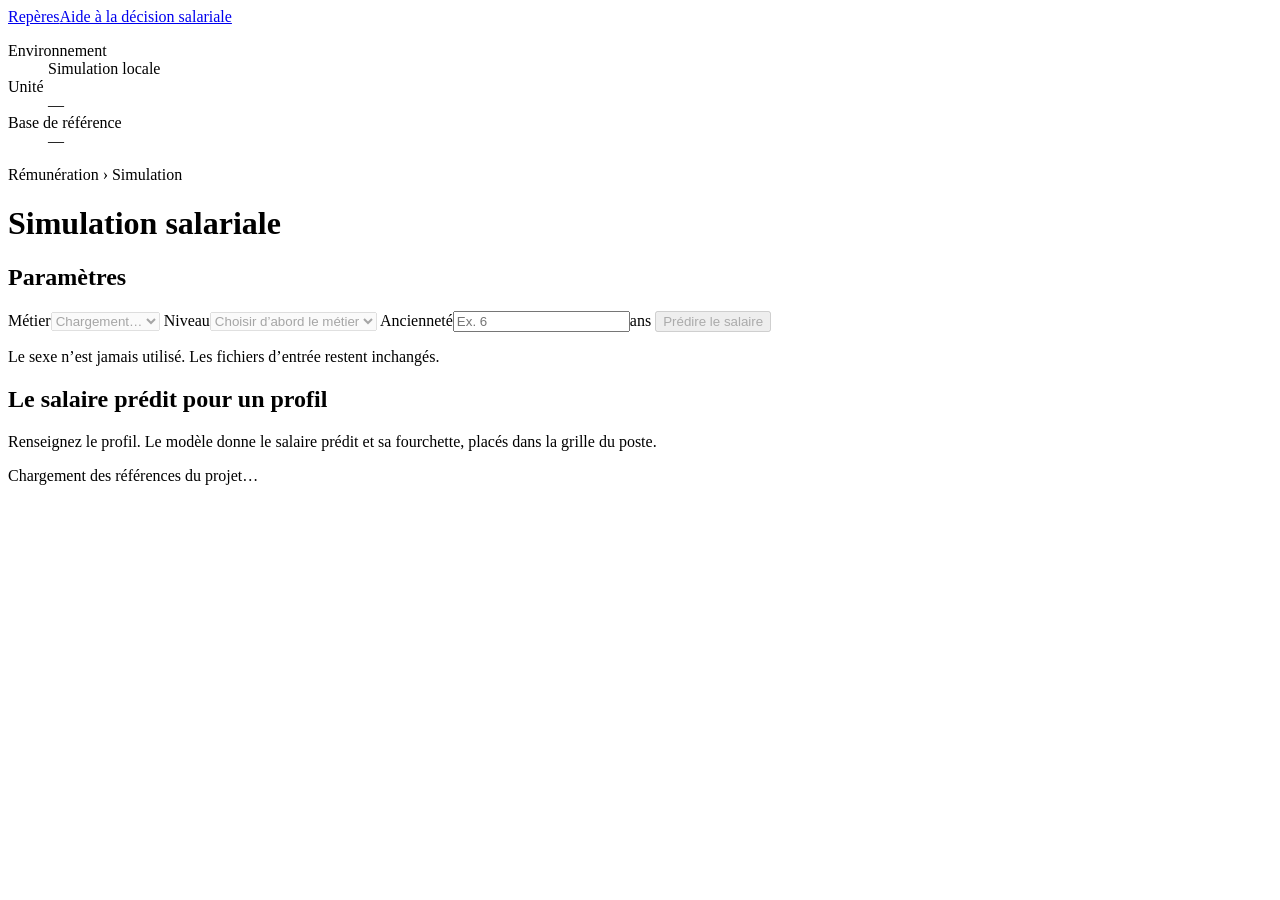
==== outils_remuneration/decision_support/static/index.html @ 14486967 "feat: renommer regression_salaires en outils_remuneration et y mettre toute l'interface Demande du 2" ====
<!doctype html>
<html lang="fr">
<head>
  <meta charset="utf-8">
  <meta name="viewport" content="width=device-width,initial-scale=1">
  <title>Repères — Aide à la décision salariale</title>
  <meta name="description" content="Obtenir le salaire prédit pour un profil, placé dans la grille de son poste.">
  <meta name="theme-color" content="#e9a21b">
  <meta property="og:type" content="website">
  <meta property="og:title" content="Repères — Aide à la décision salariale">
  <meta property="og:description" content="Obtenir le salaire prédit pour un profil, placé dans la grille de son poste.">
  <meta property="og:image" content="/apercu.png">
  <meta property="og:image:width" content="1200">
  <meta property="og:image:height" content="630">
  <meta name="twitter:card" content="summary_large_image">
  <link rel="icon" href="/favicon.svg" type="image/svg+xml">
  <link rel="stylesheet" href="/style.css">
  <script defer src="/app.js"></script>
</head>
<body>
  <header class="topbar">
    <a class="brand" href="/accueil.html" title="Revenir à l'écran d'accueil"><span class="brand-mark" aria-hidden="true"></span>Repères<span class="brand-sub">Aide à la décision salariale</span></a>
    <dl class="context">
      <div><dt>Environnement</dt><dd>Simulation locale</dd></div>
      <div><dt>Unité</dt><dd class="unit-label">—</dd></div>
      <div><dt>Base de référence</dt><dd id="employees-count">—</dd></div>
    </dl>
  </header>
  <main>
    <div class="page-head">
      <div><p class="crumb">Rémunération › Simulation</p><h1>Simulation salariale</h1></div>
    </div>
    <div class="workspace">
      <section class="panel form-panel" aria-labelledby="profile-title">
        <h2 class="panel-title" id="profile-title">Paramètres</h2>
        <form id="profile-form">
          <label class="field" for="job"><span class="field-name">Métier</span><select id="job" name="job_family" required disabled><option value="">Chargement…</option></select></label>
          <label class="field" for="niveau"><span class="field-name">Niveau</span><select id="niveau" name="niveau" required disabled><option value="">Choisir d’abord le métier</option></select></label>
          <label class="field" for="seniority"><span class="field-name">Ancienneté</span><span class="input-unit"><input id="seniority" name="seniority" type="number" min="0" step="0.1" placeholder="Ex. 6" required><span>ans</span></span></label>
          <fieldset class="model-fields" id="model-fields" hidden><legend>Profil de la personne</legend>
            <p class="hint">Le modèle prédit le salaire à partir de ces champs, du niveau, de l’ancienneté, et de la grille et du marché du métier.</p>
          </fieldset>
          <button type="submit" id="submit" disabled>Prédire le salaire</button>
          <p id="form-error" class="error" role="alert" hidden></p>
        </form>
        <p class="footnote">Le sexe n’est jamais utilisé. Les fichiers d’entrée restent inchangés.</p>
      </section>
      <section class="result-area" aria-live="polite" aria-busy="false" id="result-area">
        <div class="panel empty-state" id="empty">
          <div class="ghost-ruler" aria-hidden="true"><i></i><i></i><b></b></div>
          <h2>Le salaire prédit pour un profil</h2>
          <p>Renseignez le profil. Le modèle donne le salaire prédit et sa fourchette, placés dans la grille du poste.</p>
        </div>
        <div id="result" hidden>
          <section id="verdict" class="panel verdict">
            <p class="verdict-profile" id="result-profile"></p>
            <h2>Salaire prédit</h2>
            <p class="predicted"><span id="predicted"></span> <small class="unit-label"></small></p>
            <p class="predicted-note" id="predicted-note"></p>
          </section>
          <section class="panel" id="ruler-card" aria-labelledby="ruler-title">
            <div class="panel-head"><h3 class="panel-title" id="ruler-title">Dans la grille du poste</h3><span class="unit-label"></span></div>
            <div class="panel-body">
              <div class="ruler" id="ruler"></div>
              <ul class="legend" id="legend">
                <li><i class="key target"></i>Salaire prédit</li>
                <li><i class="key range"></i>Où tombe le vrai salaire, 9 fois sur 10</li>
                <li><i class="key band"></i>Grille du poste, du Min au Max</li>
              </ul>
            </div>
          </section>
          <p class="hint ruler-note" id="ruler-note"></p>
        </div>
      </section>
    </div>
    <footer id="source-note">Chargement des références du projet…</footer>
  </main>
</body>
</html>
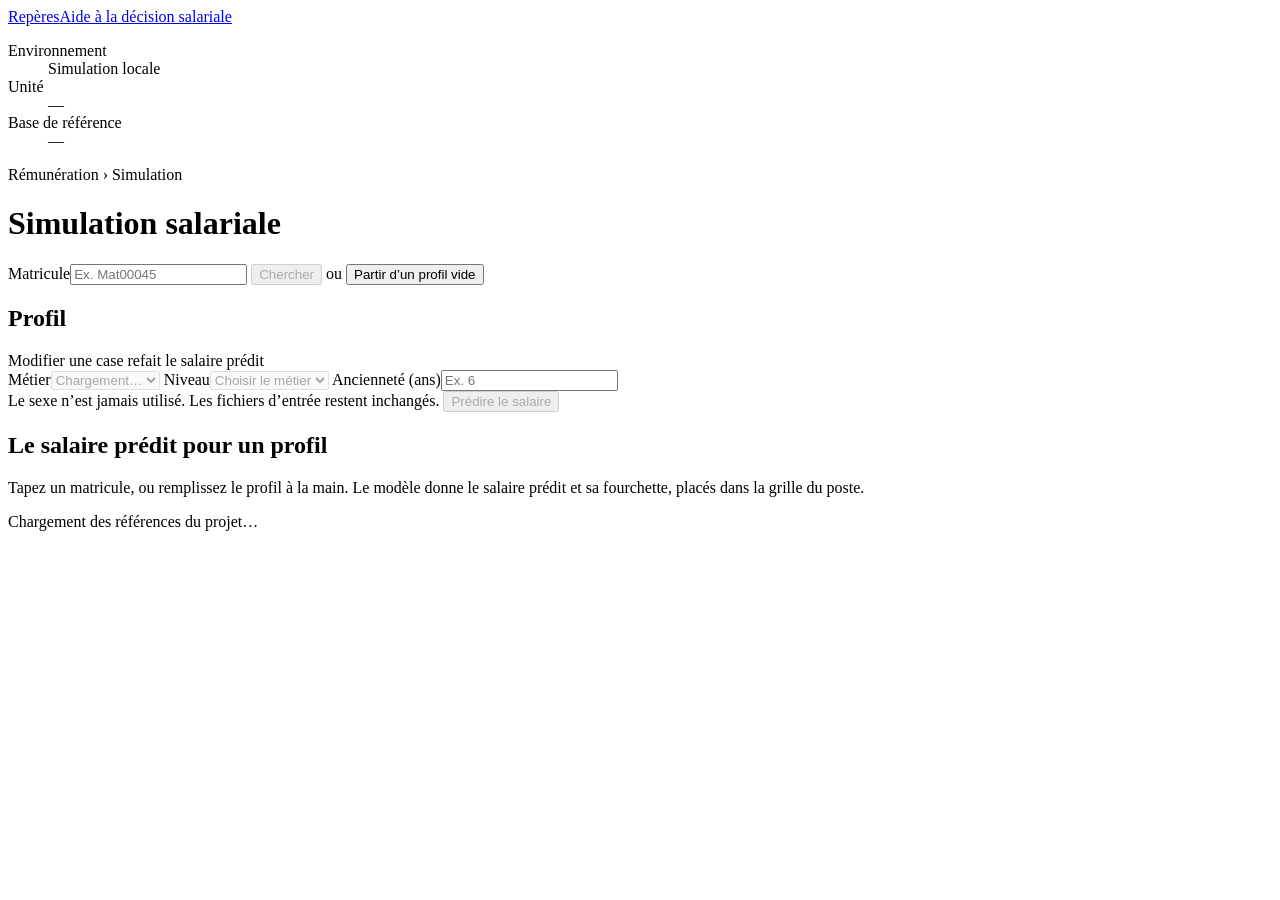
==== commit beeb55aa: "feat: partir d'un salarié dans l'aide à la décision, avec les matricules proposés pendant la frappe " ====
--- a/outils_remuneration/decision_support/static/index.html
+++ b/outils_remuneration/decision_support/static/index.html
@@ -4,11 +4,11 @@
   <meta charset="utf-8">
   <meta name="viewport" content="width=device-width,initial-scale=1">
   <title>Repères — Aide à la décision salariale</title>
-  <meta name="description" content="Obtenir le salaire prédit pour un profil, placé dans la grille de son poste.">
+  <meta name="description" content="Obtenir le salaire prédit pour un profil ou pour un salarié, placé dans la grille de son poste.">
   <meta name="theme-color" content="#e9a21b">
   <meta property="og:type" content="website">
   <meta property="og:title" content="Repères — Aide à la décision salariale">
-  <meta property="og:description" content="Obtenir le salaire prédit pour un profil, placé dans la grille de son poste.">
+  <meta property="og:description" content="Obtenir le salaire prédit pour un profil ou pour un salarié, placé dans la grille de son poste.">
   <meta property="og:image" content="/apercu.png">
   <meta property="og:image:width" content="1200">
   <meta property="og:image:height" content="630">
@@ -30,49 +30,75 @@
     <div class="page-head">
       <div><p class="crumb">Rémunération › Simulation</p><h1>Simulation salariale</h1></div>
     </div>
-    <div class="workspace">
-      <section class="panel form-panel" aria-labelledby="profile-title">
-        <h2 class="panel-title" id="profile-title">Paramètres</h2>
-        <form id="profile-form">
-          <label class="field" for="job"><span class="field-name">Métier</span><select id="job" name="job_family" required disabled><option value="">Chargement…</option></select></label>
-          <label class="field" for="niveau"><span class="field-name">Niveau</span><select id="niveau" name="niveau" required disabled><option value="">Choisir d’abord le métier</option></select></label>
-          <label class="field" for="seniority"><span class="field-name">Ancienneté</span><span class="input-unit"><input id="seniority" name="seniority" type="number" min="0" step="0.1" placeholder="Ex. 6" required><span>ans</span></span></label>
-          <fieldset class="model-fields" id="model-fields" hidden><legend>Profil de la personne</legend>
-            <p class="hint">Le modèle prédit le salaire à partir de ces champs, du niveau, de l’ancienneté, et de la grille et du marché du métier.</p>
-          </fieldset>
-          <button type="submit" id="submit" disabled>Prédire le salaire</button>
-          <p id="form-error" class="error" role="alert" hidden></p>
-        </form>
-        <p class="footnote">Le sexe n’est jamais utilisé. Les fichiers d’entrée restent inchangés.</p>
-      </section>
-      <section class="result-area" aria-live="polite" aria-busy="false" id="result-area">
-        <div class="panel empty-state" id="empty">
-          <div class="ghost-ruler" aria-hidden="true"><i></i><i></i><b></b></div>
-          <h2>Le salaire prédit pour un profil</h2>
-          <p>Renseignez le profil. Le modèle donne le salaire prédit et sa fourchette, placés dans la grille du poste.</p>
+    <!-- La page se lit de haut en bas : le matricule, ce que l'on sait du salarié aujourd'hui, son profil
+         sur une ligne (chaque case se modifie), puis le salaire prédit. Sans matricule, on remplit le
+         profil à la main, comme avant. -->
+    <section class="panel">
+      <form id="lookup-form" class="lookup">
+        <label class="field" for="matricule"><span class="field-name">Matricule</span><input id="matricule" name="matricule" type="text" autocomplete="off" placeholder="Ex. Mat00045" list="matricules" required></label>
+        <!-- Les matricules proposés pendant la frappe : la liste est remplie par app.js à chaque lettre tapée. -->
+        <datalist id="matricules"></datalist>
+        <button type="submit" id="lookup" class="primary" disabled>Chercher</button>
+        <span class="or">ou</span>
+        <button type="button" id="blank" class="ghost">Partir d’un profil vide</button>
+      </form>
+      <p id="lookup-error" class="error lookup-error" role="alert" hidden></p>
+    </section>
+    <section class="panel" id="today" aria-labelledby="today-title" hidden>
+      <div class="panel-head"><h2 class="panel-title" id="today-title">Ce salarié aujourd’hui</h2><span id="today-id"></span></div>
+      <dl class="today">
+        <div class="tile"><dt>Salaire réel</dt><dd><span id="today-salary"></span> <small class="unit-label"></small></dd></div>
+        <div class="tile"><dt>Position dans la grille</dt><dd id="today-compa"></dd><p id="today-compa-note"></p></div>
+        <div class="tile"><dt>Priorité dans la détection</dt><dd><span class="badge" id="today-severity"></span></dd><p id="today-score"></p></div>
+        <div class="tile"><dt>Recommandation</dt><dd class="reco" id="today-reco"></dd><p id="today-cost"></p></div>
+        <div class="tile"><dt>Pourquoi la détection le fait remonter</dt><dd class="reasons-box"><ul class="reasons" id="today-reasons"></ul></dd><p id="today-peers"></p></div>
+      </dl>
+    </section>
+    <section class="panel" aria-labelledby="profile-title">
+      <div class="panel-head"><h2 class="panel-title" id="profile-title">Profil</h2><span>Modifier une case refait le salaire prédit</span></div>
+      <form id="profile-form" class="panel-body">
+        <div class="profile" id="profile-fields">
+          <label class="field" for="job"><span class="field-name">Métier</span><select id="job" name="job_family" required disabled><option value="">Chargement…</option></select><span class="was"></span></label>
+          <label class="field" for="niveau"><span class="field-name">Niveau</span><select id="niveau" name="niveau" required disabled><option value="">Choisir le métier</option></select><span class="was"></span></label>
+          <label class="field" for="seniority"><span class="field-name">Ancienneté (ans)</span><input id="seniority" name="seniority" type="number" min="0" step="0.1" placeholder="Ex. 6" required><span class="was"></span></label>
         </div>
-        <div id="result" hidden>
-          <section id="verdict" class="panel verdict">
+        <div class="profile-foot">
+          <span id="changed-note">Le sexe n’est jamais utilisé. Les fichiers d’entrée restent inchangés.</span>
+          <span class="actions"><button type="button" id="restore" class="ghost" hidden>Revenir au vrai profil</button><button type="submit" id="submit" class="primary" disabled>Prédire le salaire</button></span>
+        </div>
+        <p id="form-error" class="error" role="alert" hidden></p>
+      </form>
+    </section>
+    <section class="result-area" aria-live="polite" aria-busy="false" id="result-area">
+      <div class="panel empty-state" id="empty">
+        <div class="ghost-ruler" aria-hidden="true"><i></i><i></i><b></b></div>
+        <h2>Le salaire prédit pour un profil</h2>
+        <p>Tapez un matricule, ou remplissez le profil à la main. Le modèle donne le salaire prédit et sa fourchette, placés dans la grille du poste.</p>
+      </div>
+      <div id="result" hidden>
+        <section class="panel sim">
+          <div id="verdict" class="verdict">
             <p class="verdict-profile" id="result-profile"></p>
-            <h2>Salaire prédit</h2>
+            <h2 id="predicted-title">Salaire prédit</h2>
             <p class="predicted"><span id="predicted"></span> <small class="unit-label"></small></p>
             <p class="predicted-note" id="predicted-note"></p>
-          </section>
-          <section class="panel" id="ruler-card" aria-labelledby="ruler-title">
-            <div class="panel-head"><h3 class="panel-title" id="ruler-title">Dans la grille du poste</h3><span class="unit-label"></span></div>
-            <div class="panel-body">
-              <div class="ruler" id="ruler"></div>
-              <ul class="legend" id="legend">
-                <li><i class="key target"></i>Salaire prédit</li>
-                <li><i class="key range"></i>Où tombe le vrai salaire, 9 fois sur 10</li>
-                <li><i class="key band"></i>Grille du poste, du Min au Max</li>
-              </ul>
-            </div>
-          </section>
-          <p class="hint ruler-note" id="ruler-note"></p>
-        </div>
-      </section>
-    </div>
+            <dl class="compare" id="compare" hidden></dl>
+          </div>
+          <div id="ruler-card" class="ruler-card">
+            <div class="ruler" id="ruler"></div>
+            <ul class="legend" id="legend">
+              <li id="key-target"><i class="key target"></i><span id="key-target-text">Salaire prédit</span></li>
+              <li id="key-before"><i class="key before"></i>Salaire prédit, vrai profil</li>
+              <li id="key-real"><i class="key real"></i>Salaire réel</li>
+              <li id="key-range"><i class="key range"></i>Où tombe le vrai salaire, 9 fois sur 10</li>
+              <li><i class="key band"></i>Grille du poste, du Min au Max</li>
+            </ul>
+          </div>
+        </section>
+        <p class="hint ruler-note" id="ruler-note"></p>
+        <p class="hint ruler-note" id="caution" hidden>À lire comme : « voici ce que gagnent les salariés qui ont ce profil ». Ce n’est pas l’augmentation à donner à cette personne si sa situation change. La priorité de la détection ne suit pas la simulation : elle reste celle du vrai profil.</p>
+      </div>
+    </section>
     <footer id="source-note">Chargement des références du projet…</footer>
   </main>
 </body>
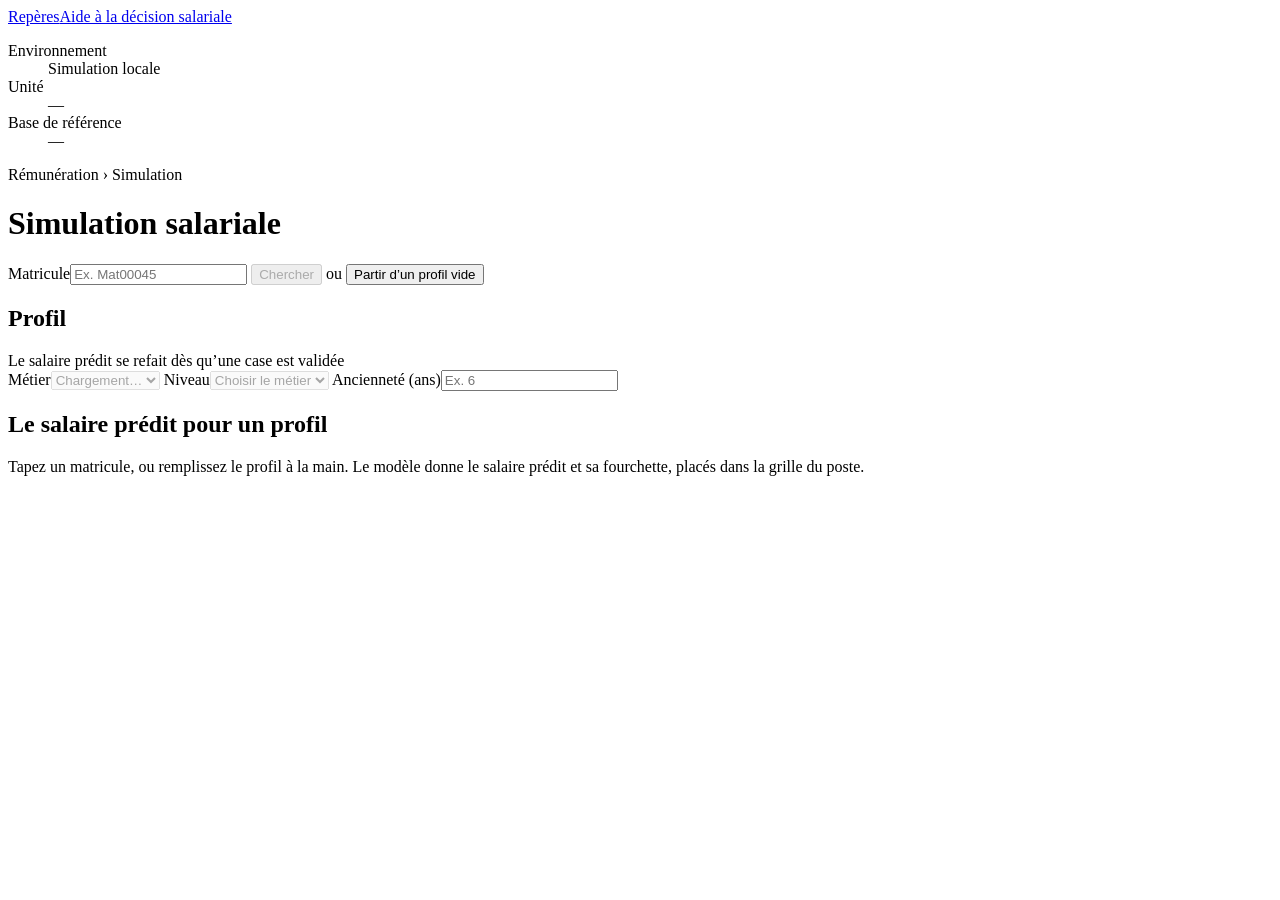
==== commit ab4bd25e: "feat: alléger la page de l'aide à la décision et écrire le nom du salarié au-dessus de son profil de" ====
--- a/outils_remuneration/decision_support/static/index.html
+++ b/outils_remuneration/decision_support/static/index.html
@@ -49,22 +49,27 @@
       <dl class="today">
         <div class="tile"><dt>Salaire réel</dt><dd><span id="today-salary"></span> <small class="unit-label"></small></dd></div>
         <div class="tile"><dt>Position dans la grille</dt><dd id="today-compa"></dd><p id="today-compa-note"></p></div>
-        <div class="tile"><dt>Priorité dans la détection</dt><dd><span class="badge" id="today-severity"></span></dd><p id="today-score"></p></div>
+        <div class="tile"><dt>Résultat de la détection</dt><dd><span class="badge" id="today-severity"></span></dd><p id="today-score"></p></div>
         <div class="tile"><dt>Recommandation</dt><dd class="reco" id="today-reco"></dd><p id="today-cost"></p></div>
-        <div class="tile"><dt>Pourquoi la détection le fait remonter</dt><dd class="reasons-box"><ul class="reasons" id="today-reasons"></ul></dd><p id="today-peers"></p></div>
+        <div class="tile"><dt id="today-why">Pourquoi la détection le fait remonter</dt><dd class="reasons-box"><ul class="reasons" id="today-reasons"></ul></dd><p id="today-peers"></p></div>
       </dl>
     </section>
     <section class="panel" aria-labelledby="profile-title">
-      <div class="panel-head"><h2 class="panel-title" id="profile-title">Profil</h2><span>Modifier une case refait le salaire prédit</span></div>
+      <div class="panel-head"><h2 class="panel-title" id="profile-title">Profil</h2><span>Le salaire prédit se refait dès qu’une case est validée</span></div>
       <form id="profile-form" class="panel-body">
+        <!-- Le nom et le prénom du salarié cherché : un simple texte, qui ne se modifie pas. -->
+        <p class="profile-name" id="profile-name" hidden></p>
         <div class="profile" id="profile-fields">
           <label class="field" for="job"><span class="field-name">Métier</span><select id="job" name="job_family" required disabled><option value="">Chargement…</option></select><span class="was"></span></label>
           <label class="field" for="niveau"><span class="field-name">Niveau</span><select id="niveau" name="niveau" required disabled><option value="">Choisir le métier</option></select><span class="was"></span></label>
           <label class="field" for="seniority"><span class="field-name">Ancienneté (ans)</span><input id="seniority" name="seniority" type="number" min="0" step="0.1" placeholder="Ex. 6" required><span class="was"></span></label>
         </div>
-        <div class="profile-foot">
-          <span id="changed-note">Le sexe n’est jamais utilisé. Les fichiers d’entrée restent inchangés.</span>
-          <span class="actions"><button type="button" id="restore" class="ghost" hidden>Revenir au vrai profil</button><button type="submit" id="submit" class="primary" disabled>Prédire le salaire</button></span>
+        <!-- Le pied du profil n'apparaît que si des cases sont modifiées : il dit combien, et permet de revenir
+             au vrai profil. Pas de bouton « Prédire le salaire » : le salaire prédit se refait tout seul dès
+             qu'une case est validée. -->
+        <div class="profile-foot" id="profile-foot" hidden>
+          <span id="changed-note"></span>
+          <span class="actions"><button type="button" id="restore" class="ghost" hidden>Revenir au vrai profil</button></span>
         </div>
         <p id="form-error" class="error" role="alert" hidden></p>
       </form>
@@ -90,16 +95,14 @@
               <li id="key-target"><i class="key target"></i><span id="key-target-text">Salaire prédit</span></li>
               <li id="key-before"><i class="key before"></i>Salaire prédit, vrai profil</li>
               <li id="key-real"><i class="key real"></i>Salaire réel</li>
-              <li id="key-range"><i class="key range"></i>Où tombe le vrai salaire, 9 fois sur 10</li>
+              <li id="key-range"><i class="key range"></i>Fourchette habituelle pour ce profil</li>
               <li><i class="key band"></i>Grille du poste, du Min au Max</li>
             </ul>
           </div>
         </section>
-        <p class="hint ruler-note" id="ruler-note"></p>
-        <p class="hint ruler-note" id="caution" hidden>À lire comme : « voici ce que gagnent les salariés qui ont ce profil ». Ce n’est pas l’augmentation à donner à cette personne si sa situation change. La priorité de la détection ne suit pas la simulation : elle reste celle du vrai profil.</p>
       </div>
     </section>
-    <footer id="source-note">Chargement des références du projet…</footer>
+    <footer id="source-note" hidden></footer>
   </main>
 </body>
 </html>
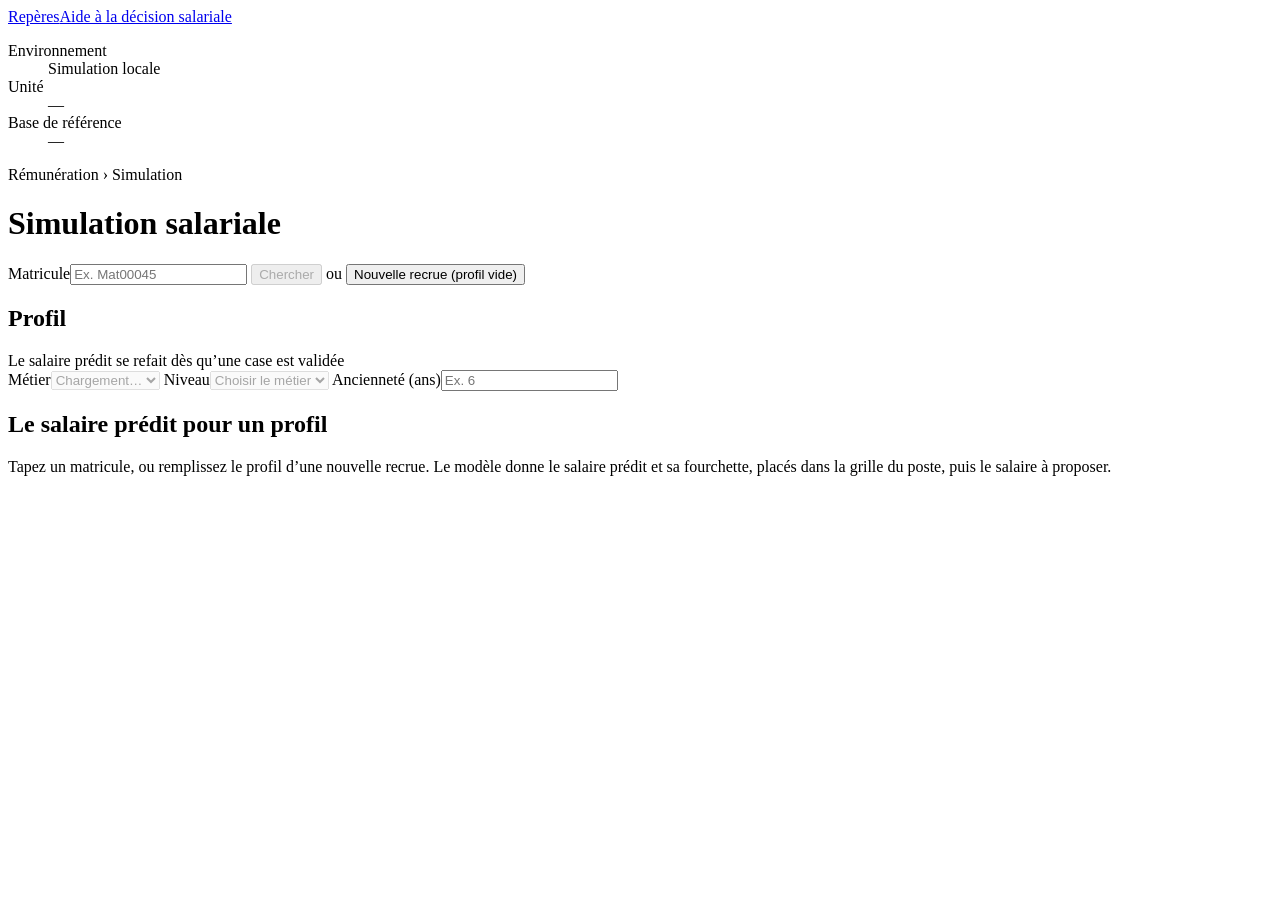
==== commit cef1c094: "feat: l'aide à la décision propose un salaire, pour une embauche ou une revalorisation Demande du 26" ====
--- a/outils_remuneration/decision_support/static/index.html
+++ b/outils_remuneration/decision_support/static/index.html
@@ -40,7 +40,7 @@
         <datalist id="matricules"></datalist>
         <button type="submit" id="lookup" class="primary" disabled>Chercher</button>
         <span class="or">ou</span>
-        <button type="button" id="blank" class="ghost">Partir d’un profil vide</button>
+        <button type="button" id="blank" class="ghost">Nouvelle recrue (profil vide)</button>
       </form>
       <p id="lookup-error" class="error lookup-error" role="alert" hidden></p>
     </section>
@@ -50,7 +50,8 @@
         <div class="tile"><dt>Salaire réel</dt><dd><span id="today-salary"></span> <small class="unit-label"></small></dd></div>
         <div class="tile"><dt>Position dans la grille</dt><dd id="today-compa"></dd><p id="today-compa-note"></p></div>
         <div class="tile"><dt>Résultat de la détection</dt><dd><span class="badge" id="today-severity"></span></dd><p id="today-score"></p></div>
-        <div class="tile"><dt>Recommandation</dt><dd class="reco" id="today-reco"></dd><p id="today-cost"></p></div>
+        <!-- « de la détection » : pour ne pas la confondre avec le salaire proposé du bloc « Recommandation », plus bas. -->
+        <div class="tile"><dt>Recommandation de la détection</dt><dd class="reco" id="today-reco"></dd><p id="today-cost"></p></div>
         <div class="tile"><dt id="today-why">Pourquoi la détection le fait remonter</dt><dd class="reasons-box"><ul class="reasons" id="today-reasons"></ul></dd><p id="today-peers"></p></div>
       </dl>
     </section>
@@ -78,7 +79,7 @@
       <div class="panel empty-state" id="empty">
         <div class="ghost-ruler" aria-hidden="true"><i></i><i></i><b></b></div>
         <h2>Le salaire prédit pour un profil</h2>
-        <p>Tapez un matricule, ou remplissez le profil à la main. Le modèle donne le salaire prédit et sa fourchette, placés dans la grille du poste.</p>
+        <p>Tapez un matricule, ou remplissez le profil d’une nouvelle recrue. Le modèle donne le salaire prédit et sa fourchette, placés dans la grille du poste, puis le salaire à proposer.</p>
       </div>
       <div id="result" hidden>
         <section class="panel sim">
@@ -96,8 +97,26 @@
               <li id="key-before"><i class="key before"></i>Salaire prédit, vrai profil</li>
               <li id="key-real"><i class="key real"></i>Salaire réel</li>
               <li id="key-range"><i class="key range"></i>Fourchette habituelle pour ce profil</li>
+              <li id="key-proposed"><i class="key proposed"></i>Salaire proposé</li>
               <li><i class="key band"></i>Grille du poste, du Min au Max</li>
             </ul>
+          </div>
+        </section>
+        <!-- La recommandation (depuis le 26/11/2026) : le salaire à proposer pour ce profil. À gauche le
+             chiffre, sa marge et ses comparaisons ; à droite, comment il est construit, étape par étape. -->
+        <section class="panel reco" id="reco" aria-labelledby="reco-title" hidden>
+          <div class="panel-head"><h2 class="panel-title" id="reco-title">Recommandation</h2><span id="reco-kind"></span></div>
+          <div class="reco-body">
+            <div class="verdict reco-figure">
+              <h2>Salaire proposé</h2>
+              <p class="predicted"><span id="proposed"></span> <small class="unit-label"></small></p>
+              <p class="predicted-note" id="proposed-note"></p>
+              <dl class="compare" id="reco-compare"></dl>
+            </div>
+            <div class="reco-how">
+              <h3>Comment ce chiffre est construit</h3>
+              <ol class="steps" id="reco-steps"></ol>
+            </div>
           </div>
         </section>
       </div>
